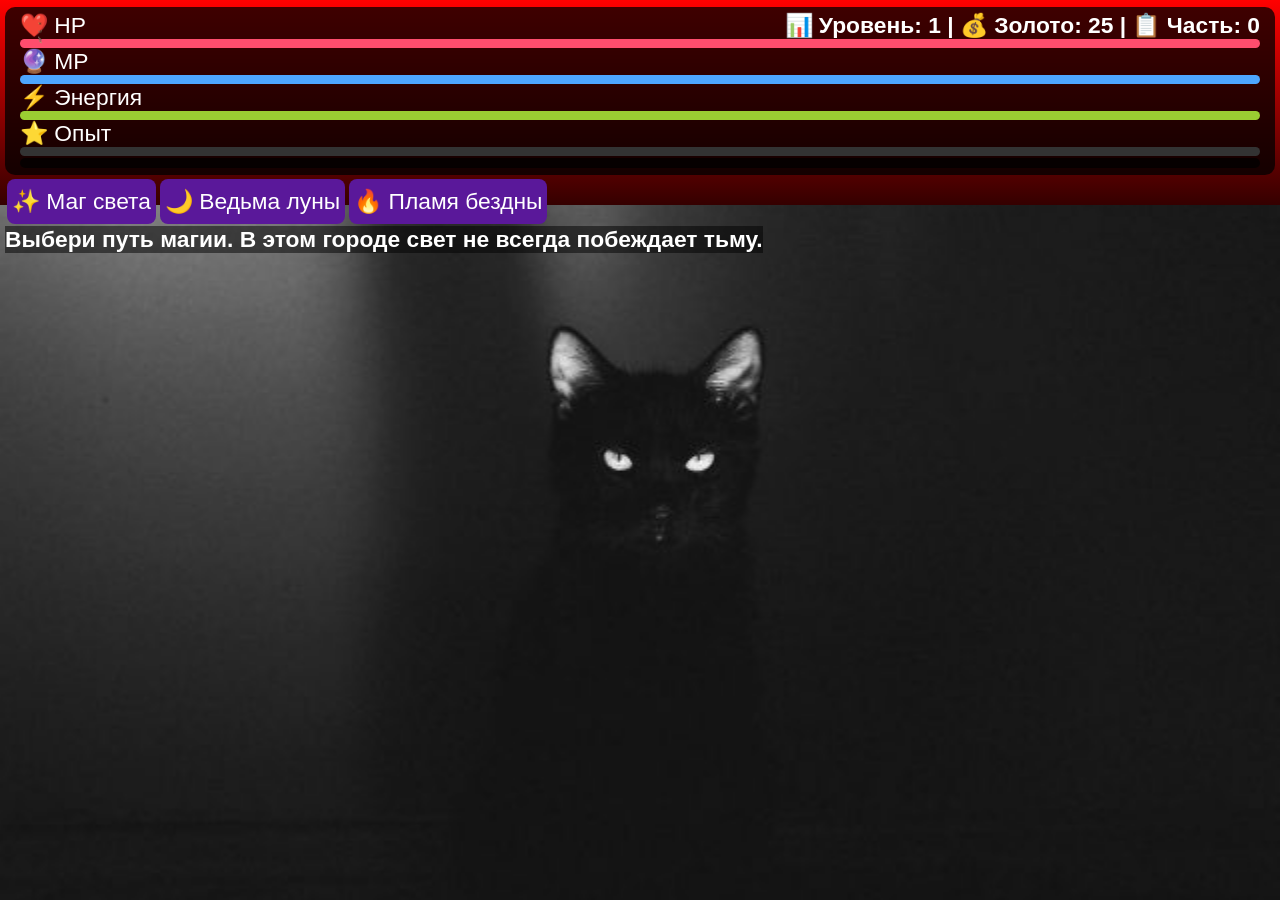
==== book.html @ 88842765 "Add files via upload" ====
<!DOCTYPE html>
<html lang="ru"><head>
<meta charset="UTF-8">
<script type="text/javascript" src="tale.js"></script>
<title>Марго ищет котенка</title><style>
html{font-size:calc(10px + 0.5vw + 0.5vmax)}	
body{margin:0;font-family:sans-serif;background-image:linear-gradient(to bottom,red,black);color:#ffffff}
button{font-size:1rem;padding:9px 5px;margin:2px;border:none;border-radius:8px;
cursor:pointer;background:#5a189a;color:white;transition:0.2s}
button:hover{transform:scale(1.05);background:#7b2cbf}

#bg{position:fixed;inset:9rem 0 0 0;background-size:cover;background-position:center;transition:0.5s}
#ui{position:relative;margin:auto;padding:5px;}
#logtxt{color:red;font-weight:bold}
#stor{font-weight:bold;background:rgba(0,0,0,0.5);display:inline-block}
#mgbl{display:none}
#coin{position:absolute;display:none}
.sld{width:100%;height:77vh;object-fit:fill;display:none}
.item{position:absolute;top:0;left:0;display:block;scale:0.05;transition:2s}
.panel{background:rgba(0,0,0,0.75);padding:5px 15px;border-radius:10px;margin:2px auto}
.bar{height:9px;background:#333;border-radius:8px;overflow:hidden}
.inner{height:100%;transition:0.4s}
.hp{background:#ff4d6d}
.mp{background:#4da6ff}
.energy{background:#9acd32}
.exp{background:#ffd700}
</style></head><body>
	
<div id="bg"></div><div id="ui">
<div class="panel">
❤️ HP <b style="float:right">📊 Уровень: <span id="lvl"></span> | 💰 Золото: <span id="gold"></span> | 📋 Часть: <span id="chpt"></span></b>
<div class="bar"><div id="hp" class="inner hp"></div></div>
🔮 MP<div class="bar"><div id="mp" class="inner mp"></div></div>
⚡ Энергия<div class="bar"><div id="energy" class="inner energy"></div></div>
⭐ Опыт<div class="bar"><div id="exp" class="inner exp"></div></div>
<div id="logtxt" class="panel"></div></div>
<div id="choice"></div>
<div id="stor"></div>
<img id="slde" class="sld" src="game/ball.webp">
<img id="thund" class="sld" src="game/thund.webp">
<img id="item1" class="item" src="game/crys1.png" onclick="clean(item1)">
<img id="item2" class="item" src="game/crys2.png" onclick="clean(item2)">
<img id="item3" class="item" src="game/crys3.png" onclick="clean(item3)">
<img id="item4" class="item" src="game/crys4.png" onclick="clean(item4)">
<img id="mgbl" src="game/magic.webp" onclick="mbl()">
<img id="coin" src="game/coin.webp" onclick="con()">
</div>

<script>
let pl={lv:1,exp:0,nextExp:100,hp:120,maxHp:120,mp:80,maxMp:80,energy:100,gold:25,ch:0};
function updateUI(){lvl.innerText=pl.lv;
gold.innerText=pl.gold;chpt.innerText=pl.ch;
hp.style.width=(pl.hp/pl.maxHp*100)+"%";
mp.style.width=(pl.mp/pl.maxMp*100)+"%";
energy.style.width=pl.energy+"%";
exp.style.width=(pl.exp/pl.nextExp*100)+"%"}

function addChoice(text,action){let btn=document.createElement("button");btn.textContent=text;
btn.onclick=action;choice.appendChild(btn)}

function clearChoices(){choice.innerHTML="";logtxt.innerHTML=""}
function rand(n){return Math.floor(Math.random()*n)}
function mbl(){stor.innerHTML="♒️"+mb[rand(mb.length)]+"♒️"}
function con(){pl.gold+=15;logtxt.innerHTML="Ты находишь тёмные монеты.";updateUI()}
function changeBg(url){bg.style.backgroundImage=`url(${url})`}

function gainExp(x){pl.exp+=x;
if(pl.exp>=pl.nextExp){pl.exp=0;pl.lv++;
pl.maxHp+=25;pl.maxMp+=15;pl.hp=pl.maxHp;
pl.mp=pl.maxMp;pl.nextExp+=75;
stor.innerHTML="Ты стала сильнее... Но тьма тоже растёт."; changeBg("game/bg-pw1.jpg");for(i=1;i<5;i++)window['item'+i].style.display="block"}updateUI()}

function chooseClass(){changeBg("game/bg0.jpg");
stor.innerHTML="Выбери путь магии. В этом городе свет не всегда побеждает тьму.";clearChoices();
addChoice("✨ Маг света",()=>{pl.ch=0;pl.maxHp+=40;pl.hp=pl.maxHp;startGame()});
addChoice("🌙 Ведьма луны",()=>{pl.ch=1;
pl.maxMp+=40;pl.mp=pl.maxMp;startGame()});
addChoice("🔥 Пламя бездны",()=>{pl.ch=2;startGame()})}

function startGame(){changeBg("game/bg1.jpg");
stor.innerHTML=txt[pl.ch][0];
clearChoices();
addChoice("Исследовать город",cityHub);updateUI()}

function cityHub(){changeBg("game/bg2.jpg");
if(txt[pl.ch][pl.lv])stor.innerHTML=txt[pl.ch][pl.lv];
else stor.innerHTML="Продолжение следует… 🔜";
clearChoices();
addChoice("Башня магов",()=>explore(1,"game/bg-mag.jpg",txt1));
addChoice("Парк мертвых",()=>explore(2,"game/bg-park.jpg",txt2));
addChoice("Порт теней",()=>explore(3,"game/bg-port.jpg",txt3));
addChoice("Подземный разлом",()=>explore(4,"game/bg-rift.jpg",txt4))}

function explore(it,bgpl,place){changeBg(bgpl);
if(place[pl.ch][pl.lv])stor.innerHTML=place[pl.ch][pl.lv];
else stor.innerHTML=place[pl.ch][0];
clearChoices(); let r=rand(5);
if(r==0&&it!=4){battle("game/bt1.jpg","Теневой дух",100,20,false); return}
if(r==0&&it==4){battle("game/bt2.jpg","Страж Разлома",200,30,true);return}
if(r==2&&it==3){pl.energy-=20;logtxt.innerHTML="Шёпот сводит тебя с ума."}
if(it==2&&r!=0){window['item'+r].style.transform="scale(20)";window['item'+r].style.left=rand(45)+"vh";window['item'+r].style.top=rand(48)+22+"vh";setTimeout(()=>window['item'+r].style.transform="scale(0.05)",2000)}
if(it==4&&r!=0){coin.style.left=rand(45)+"vh";coin.style.top=rand(48)+22+"vh";coin.style.display="block";setTimeout(()=>coin.style.display="none",1000)}
if(it==1&&r!=0){mgbl.style.display="block";setTimeout(()=>mgbl.style.display="none",2000)}
addChoice("❮❮❮❮ ️❮❮❮❮ ",cityHub);updateUI()}

function battle(bgbt,name,enemyHp,damage,boss=false){
stor.innerHTML="⚔💀 Бой: 👹 "+name;
clearChoices(); changeBg(bgbt);
function enemyTurn(){pl.hp-=damage;
if(pl.hp<=0)endingBad();updateUI()}
function attack(){slde.style.display="block";setTimeout(()=>slde.style.display="none",1500);
enemyHp-=25+pl.lv*5;
if(enemyHp<=0)setTimeout(victory,1000);else enemyTurn()}

function heavySpell(){if(pl.mp<30){logtxt.innerHTML="Недостаточно маны.";return}
thund.style.display="block";setTimeout(()=>thund.style.display="none",1000);pl.mp-=30;enemyHp-=60;
if(enemyHp<=0){victory()} else{enemyTurn()}updateUI()}

function heal(){if(pl.mp<20){logtxt.innerHTML="Недостаточно маны.";return}
pl.mp-=20;pl.hp+=40;
if(pl.hp>pl.maxHp) pl.hp=pl.maxHp;
enemyTurn();updateUI()}

function victory(){gainExp(boss?150:60);pl.gold+=boss?50:20;
if(boss){stor.innerHTML="Ты разрушила разлом... но чувствуешь, как тьма коснулась души."}
else stor.innerHTML=name+" повержен.";
clearChoices();changeBg("game/bg-pw.jpg");addChoice("Продолжить",cityHub);updateUI()}

addChoice("🗡 Атака 🗡",attack);
addChoice("Мощное заклинание(-30MP)",heavySpell);
addChoice("Исцеление(-20MP)",heal)}

function endingBad(){stor.innerHTML="Тьма поглотила Марго. Город остался без надежды.";
clearChoices(); changeBg("game/bad.jpg");
addChoice("Начать заново",()=>location.reload())}
updateUI();chooseClass();

function clean(ii){ii.style.display="none";gainExp(30);logtxt.innerHTML="Ты очищаешь заражённый символ."}
</script></body></html>
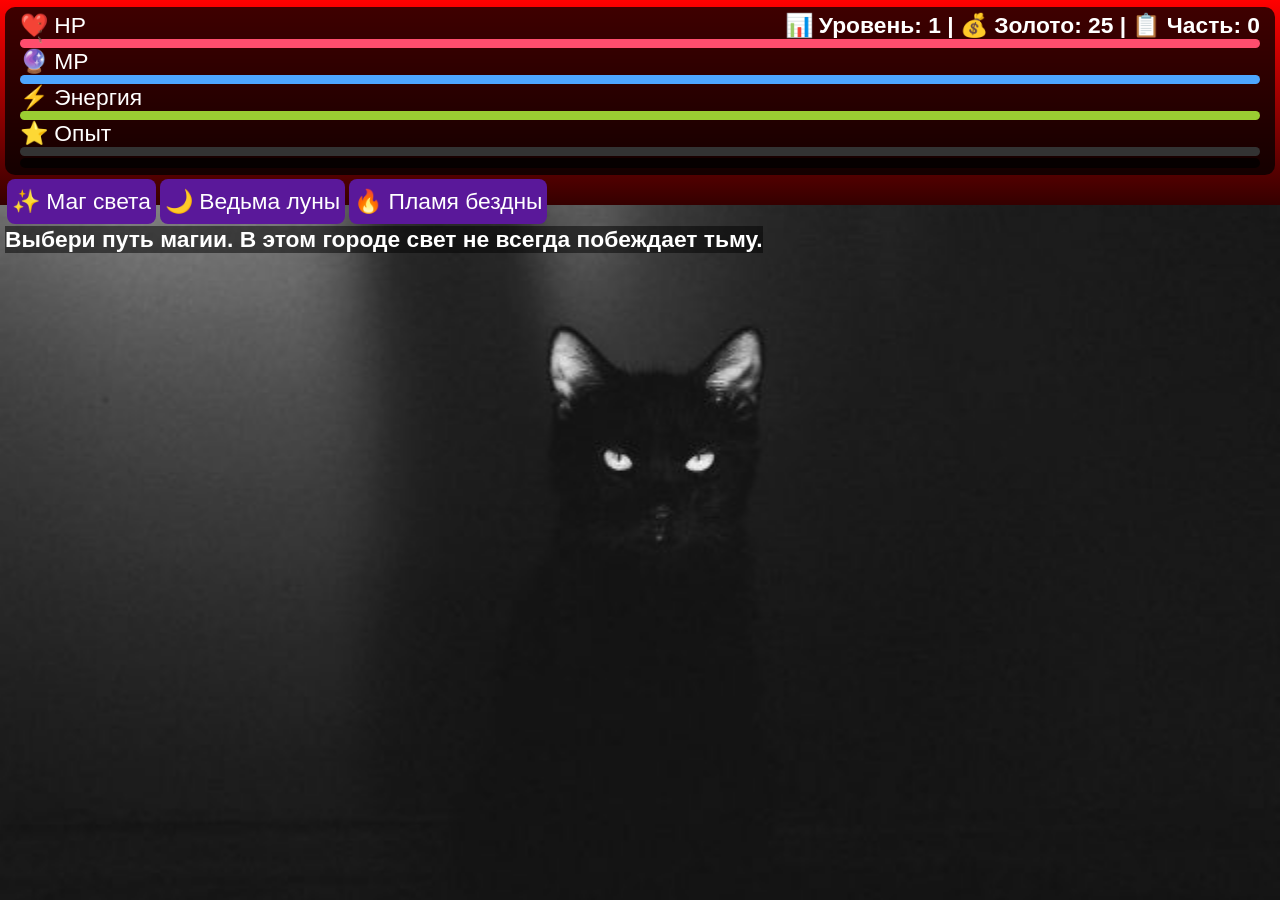
==== commit 1df168db: "Add files via upload" ====
--- a/book.html
+++ b/book.html
@@ -2,6 +2,13 @@
 <html lang="ru"><head>
 <meta charset="UTF-8">
 <script type="text/javascript" src="tale.js"></script>
+<link rel="preload" as="image" href="game/bg0.jpg">
+<link rel="preload" as="image" href="game/bg1.jpg">
+<link rel="preload" as="image" href="game/bg2.jpg">
+<link rel="preload" as="image" href="game/bg-mag.jpg">
+<link rel="preload" as="image" href="game/bg-park.jpg">
+<link rel="preload" as="image" href="game/bg-port.jpg">
+<link rel="preload" as="image" href="game/bg-rift.jpg">
 <title>Марго ищет котенка</title><style>
 html{font-size:calc(10px + 0.5vw + 0.5vmax)}	
 body{margin:0;font-family:sans-serif;background-image:linear-gradient(to bottom,red,black);color:#ffffff}
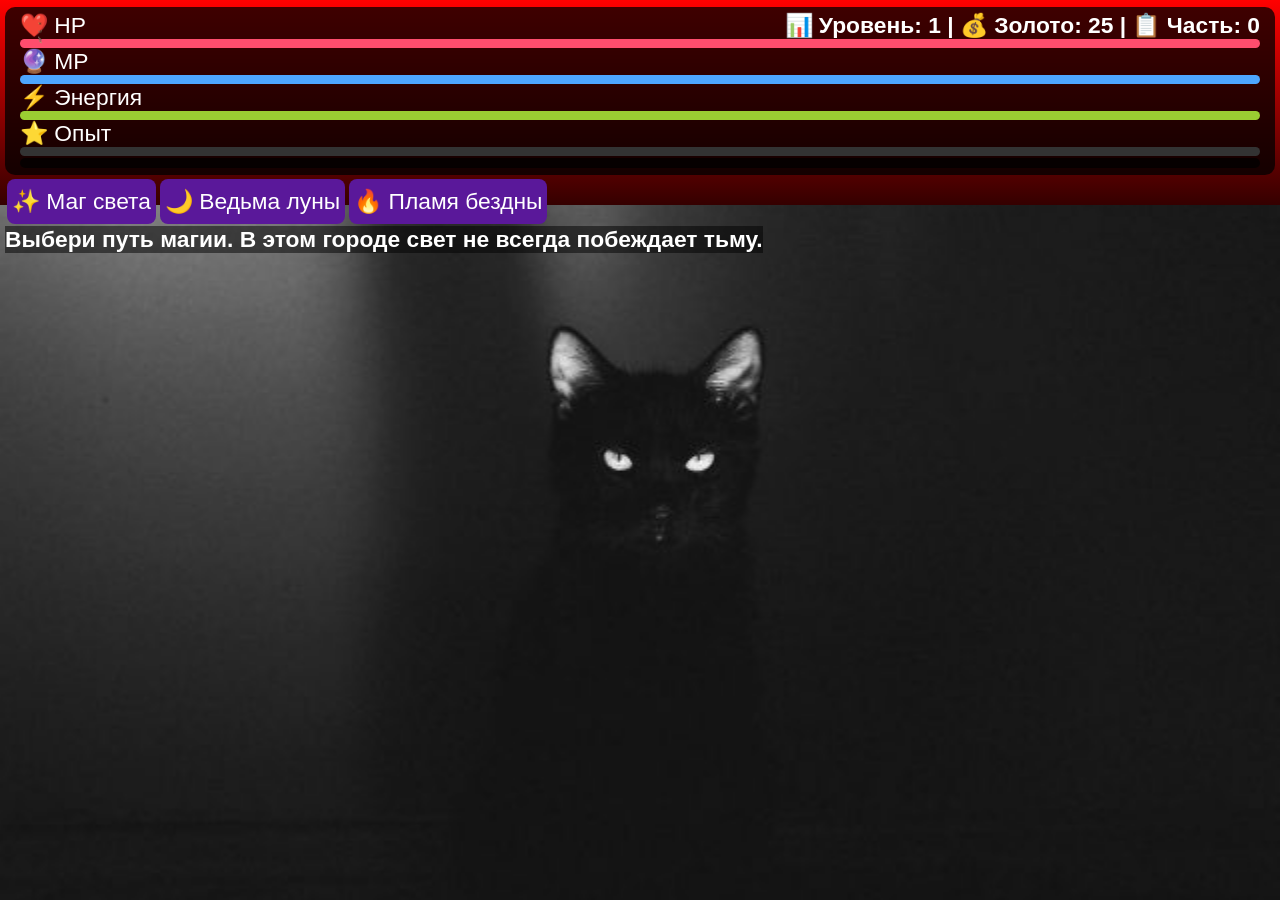
==== commit 945c56b2: "Add files via upload" ====
--- a/book.html
+++ b/book.html
@@ -2,13 +2,15 @@
 <html lang="ru"><head>
 <meta charset="UTF-8">
 <script type="text/javascript" src="tale.js"></script>
-<link rel="preload" as="image" href="game/bg0.jpg">
 <link rel="preload" as="image" href="game/bg1.jpg">
 <link rel="preload" as="image" href="game/bg2.jpg">
 <link rel="preload" as="image" href="game/bg-mag.jpg">
 <link rel="preload" as="image" href="game/bg-park.jpg">
 <link rel="preload" as="image" href="game/bg-port.jpg">
 <link rel="preload" as="image" href="game/bg-rift.jpg">
+<link rel="preload" as="image" href="game/bt1.jpg">
+<link rel="preload" as="image" href="game/bt2.jpg">
+<link rel="preload" as="image" href="game/bg-pw1.jpg">
 <title>Марго ищет котенка</title><style>
 html{font-size:calc(10px + 0.5vw + 0.5vmax)}	
 body{margin:0;font-family:sans-serif;background-image:linear-gradient(to bottom,red,black);color:#ffffff}
@@ -16,7 +18,7 @@
 cursor:pointer;background:#5a189a;color:white;transition:0.2s}
 button:hover{transform:scale(1.05);background:#7b2cbf}
 
-#bg{position:fixed;inset:9rem 0 0 0;background-size:cover;background-position:center;transition:0.5s}
+#bg{position:fixed;inset:9rem 0 0 0;background-size:cover;background-position:center;transition:0.5s;background-image:url("game/bg0.jpg")}
 #ui{position:relative;margin:auto;padding:5px;}
 #logtxt{color:red;font-weight:bold}
 #stor{font-weight:bold;background:rgba(0,0,0,0.5);display:inline-block}
@@ -77,7 +79,7 @@
 pl.mp=pl.maxMp;pl.nextExp+=75;
 stor.innerHTML="Ты стала сильнее... Но тьма тоже растёт."; changeBg("game/bg-pw1.jpg");for(i=1;i<5;i++)window['item'+i].style.display="block"}updateUI()}
 
-function chooseClass(){changeBg("game/bg0.jpg");
+function chooseClass(){
 stor.innerHTML="Выбери путь магии. В этом городе свет не всегда побеждает тьму.";clearChoices();
 addChoice("✨ Маг света",()=>{pl.ch=0;pl.maxHp+=40;pl.hp=pl.maxHp;startGame()});
 addChoice("🌙 Ведьма луны",()=>{pl.ch=1;
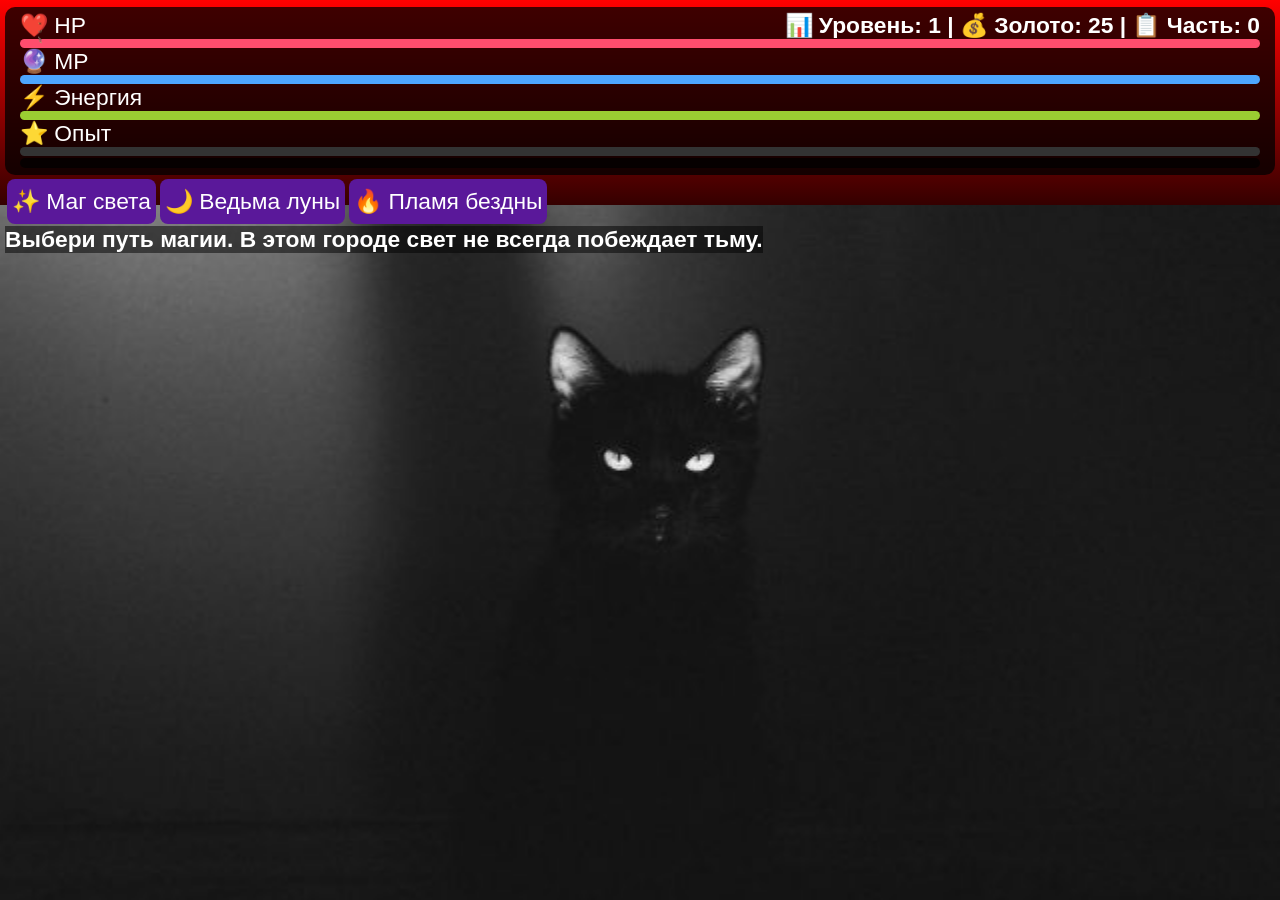
==== commit a1ce2834: "Add files via upload" ====
--- a/book.html
+++ b/book.html
@@ -24,6 +24,7 @@
 #stor{font-weight:bold;background:rgba(0,0,0,0.5);display:inline-block}
 #mgbl{display:none}
 #coin{position:absolute;display:none}
+#item5{opacity:0.5}
 .sld{width:100%;height:77vh;object-fit:fill;display:none}
 .item{position:absolute;top:0;left:0;display:block;scale:0.05;transition:2s}
 .panel{background:rgba(0,0,0,0.75);padding:5px 15px;border-radius:10px;margin:2px auto}
@@ -51,6 +52,7 @@
 <img id="item2" class="item" src="game/crys2.png" onclick="clean(item2)">
 <img id="item3" class="item" src="game/crys3.png" onclick="clean(item3)">
 <img id="item4" class="item" src="game/crys4.png" onclick="clean(item4)">
+<img id="item5" class="item" src="game/m2.png" onclick="clean(item5)">
 <img id="mgbl" src="game/magic.webp" onclick="mbl()">
 <img id="coin" src="game/coin.webp" onclick="con()">
 </div>
@@ -77,7 +79,7 @@
 if(pl.exp>=pl.nextExp){pl.exp=0;pl.lv++;
 pl.maxHp+=25;pl.maxMp+=15;pl.hp=pl.maxHp;
 pl.mp=pl.maxMp;pl.nextExp+=75;
-stor.innerHTML="Ты стала сильнее... Но тьма тоже растёт."; changeBg("game/bg-pw1.jpg");for(i=1;i<5;i++)window['item'+i].style.display="block"}updateUI()}
+stor.innerHTML="Ты стала сильнее... Но тьма тоже растёт."; changeBg("game/bg-pw1.jpg");for(i=1;i<6;i++)window['item'+i].style.display="block"}updateUI()}
 
 function chooseClass(){
 stor.innerHTML="Выбери путь магии. В этом городе свет не всегда побеждает тьму.";clearChoices();
@@ -106,7 +108,8 @@
 clearChoices(); let r=rand(5);
 if(r==0&&it!=4){battle("game/bt1.jpg","Теневой дух",100,20,false); return}
 if(r==0&&it==4){battle("game/bt2.jpg","Страж Разлома",200,30,true);return}
-if(r==2&&it==3){pl.energy-=20;logtxt.innerHTML="Шёпот сводит тебя с ума."}
+if(r!=0&&it==3){pl.energy-=20;logtxt.innerHTML="Шёпот сводит тебя с ума.";
+window['item'+5].style.transform="scale(20)";window['item'+5].style.left=rand(45)+"vh";window['item'+5].style.top=rand(48)+22+"vh";setTimeout(()=>window['item'+5].style.transform="scale(0.05)",2000)}
 if(it==2&&r!=0){window['item'+r].style.transform="scale(20)";window['item'+r].style.left=rand(45)+"vh";window['item'+r].style.top=rand(48)+22+"vh";setTimeout(()=>window['item'+r].style.transform="scale(0.05)",2000)}
 if(it==4&&r!=0){coin.style.left=rand(45)+"vh";coin.style.top=rand(48)+22+"vh";coin.style.display="block";setTimeout(()=>coin.style.display="none",1000)}
 if(it==1&&r!=0){mgbl.style.display="block";setTimeout(()=>mgbl.style.display="none",2000)}
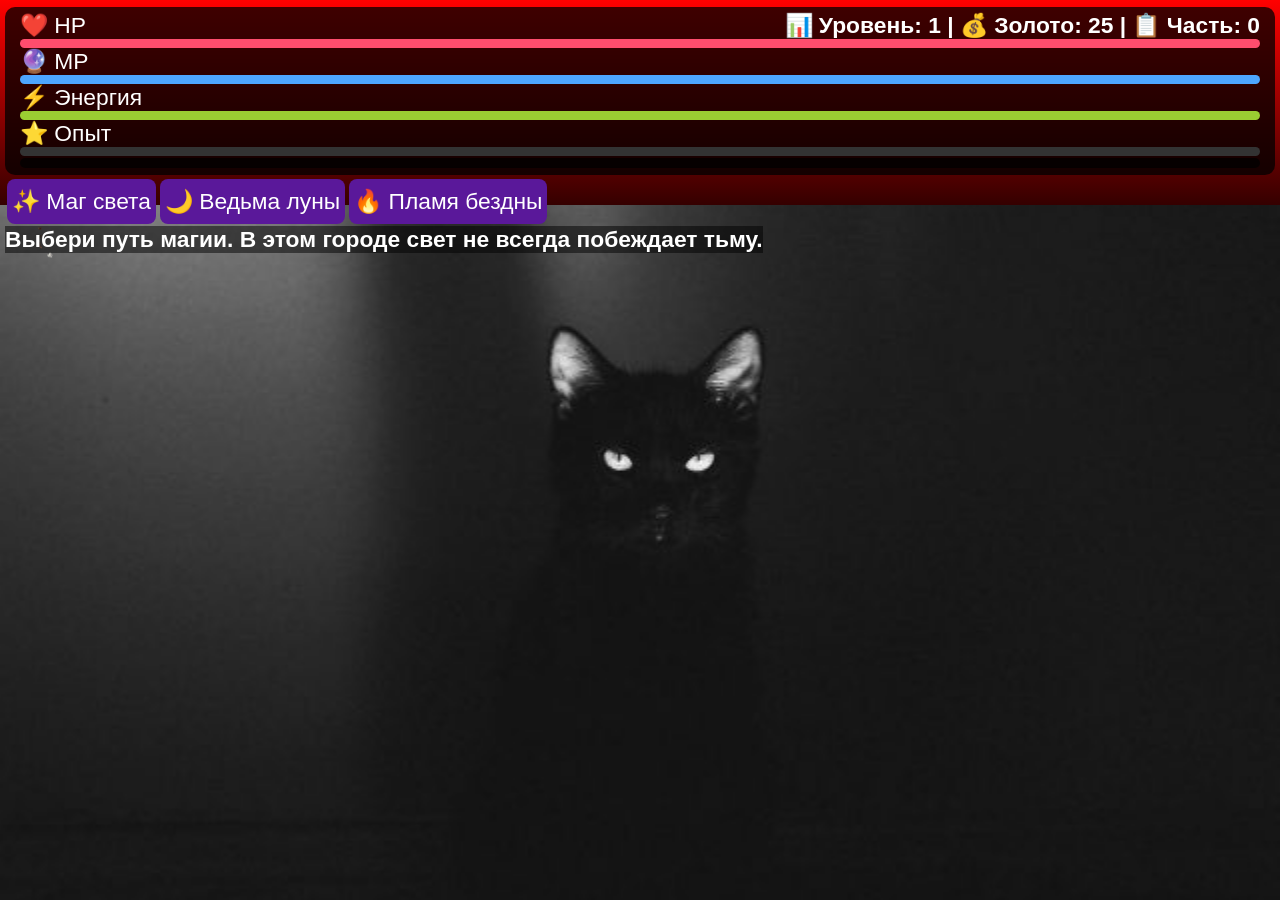
==== commit bc9b271f: "Add files via upload" ====
--- a/book.html
+++ b/book.html
@@ -35,8 +35,16 @@
 .energy{background:#9acd32}
 .exp{background:#ffd700}
 </style></head><body>
-	
-<div id="bg"></div><div id="ui">
+<div id="bg"><img id="item1" class="item" src="game/crys1.png" onclick="clean(item1)">
+<img id="item2" class="item" src="game/crys2.png" onclick="clean(item2)">
+<img id="item3" class="item" src="game/crys3.png" onclick="clean(item3)">
+<img id="item4" class="item" src="game/crys4.png" onclick="clean(item4)">
+<img id="item5" class="item" src="game/m1.png" onclick="clean(item5)">
+<img id="item6" class="item" src="game/m2.png" onclick="clean(item6)">
+<img id="item7" class="item" src="game/m3.png" onclick="clean(item7)">
+<img id="item8" class="item" src="game/m4.png" onclick="clean(item8)">
+</div>	
+<div id="ui">
 <div class="panel">
 ❤️ HP <b style="float:right">📊 Уровень: <span id="lvl"></span> | 💰 Золото: <span id="gold"></span> | 📋 Часть: <span id="chpt"></span></b>
 <div class="bar"><div id="hp" class="inner hp"></div></div>
@@ -48,11 +56,6 @@
 <div id="stor"></div>
 <img id="slde" class="sld" src="game/ball.webp">
 <img id="thund" class="sld" src="game/thund.webp">
-<img id="item1" class="item" src="game/crys1.png" onclick="clean(item1)">
-<img id="item2" class="item" src="game/crys2.png" onclick="clean(item2)">
-<img id="item3" class="item" src="game/crys3.png" onclick="clean(item3)">
-<img id="item4" class="item" src="game/crys4.png" onclick="clean(item4)">
-<img id="item5" class="item" src="game/m2.png" onclick="clean(item5)">
 <img id="mgbl" src="game/magic.webp" onclick="mbl()">
 <img id="coin" src="game/coin.webp" onclick="con()">
 </div>
@@ -79,7 +82,7 @@
 if(pl.exp>=pl.nextExp){pl.exp=0;pl.lv++;
 pl.maxHp+=25;pl.maxMp+=15;pl.hp=pl.maxHp;
 pl.mp=pl.maxMp;pl.nextExp+=75;
-stor.innerHTML="Ты стала сильнее... Но тьма тоже растёт."; changeBg("game/bg-pw1.jpg");for(i=1;i<6;i++)window['item'+i].style.display="block"}updateUI()}
+stor.innerHTML="Ты стала сильнее... Но тьма тоже растёт."; changeBg("game/bg-pw1.jpg");for(i=1;i<9;i++)window['item'+i].style.display="block"}updateUI()}
 
 function chooseClass(){
 stor.innerHTML="Выбери путь магии. В этом городе свет не всегда побеждает тьму.";clearChoices();
@@ -106,10 +109,11 @@
 if(place[pl.ch][pl.lv])stor.innerHTML=place[pl.ch][pl.lv];
 else stor.innerHTML=place[pl.ch][0];
 clearChoices(); let r=rand(5);
-if(r==0&&it!=4){battle("game/bt1.jpg","Теневой дух",100,20,false); return}
+if(r==0&&it!=4){battle("game/bt1.jpg","Теневой дух",100,20,false);return}
 if(r==0&&it==4){battle("game/bt2.jpg","Страж Разлома",200,30,true);return}
-if(r!=0&&it==3){pl.energy-=20;logtxt.innerHTML="Шёпот сводит тебя с ума.";
-window['item'+5].style.transform="scale(20)";window['item'+5].style.left=rand(45)+"vh";window['item'+5].style.top=rand(48)+22+"vh";setTimeout(()=>window['item'+5].style.transform="scale(0.05)",2000)}
+if(r!=0&&it==3){pl.energy-=20;logtxt.innerHTML="Шёпот сводит тебя с ума.";let m=r+4;
+window['item'+m].style.transform="scale(64)";window['item'+m].style.left=rand(45)+"vh";window['item'+m].style.top=rand(48)+22+"vh";
+setTimeout(()=>window['item'+m].style.transform="scale(0.05)",2000)}
 if(it==2&&r!=0){window['item'+r].style.transform="scale(20)";window['item'+r].style.left=rand(45)+"vh";window['item'+r].style.top=rand(48)+22+"vh";setTimeout(()=>window['item'+r].style.transform="scale(0.05)",2000)}
 if(it==4&&r!=0){coin.style.left=rand(45)+"vh";coin.style.top=rand(48)+22+"vh";coin.style.display="block";setTimeout(()=>coin.style.display="none",1000)}
 if(it==1&&r!=0){mgbl.style.display="block";setTimeout(()=>mgbl.style.display="none",2000)}
